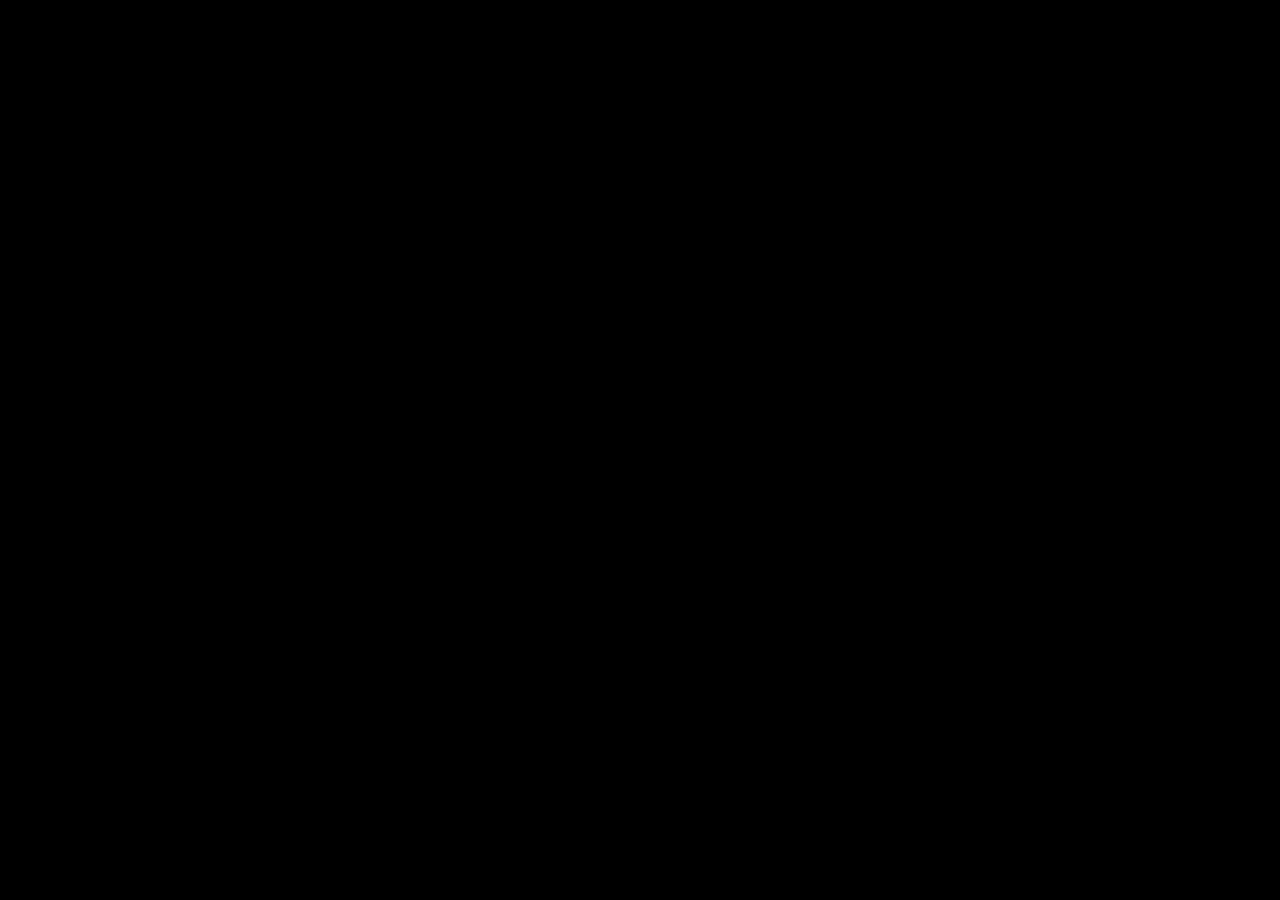
==== client/index.html @ 0890928d "first commit" ====
<!DOCTYPE html>
<html>
<head>
    <title>Game Name</title>
    <link rel="stylesheet" type="text/css" href="./static/css/base.css">
    <script type="text/javascript" src="./static/js/phaser.min.js"></script>
    <script type="text/javascript" src="./static/js/utils.js"></script>
    <script type="text/javascript" src="./static/js/gamewebsocket.js"></script>
    <script type="text/javascript" src="./static/js/player.js"></script>
    <script type="text/javascript" src="./static/js/game.js"></script>
</head>
<body>
</body>
</html>
---- client/static/css/base.css ----
* {
    margin: 0px;
}

body {
    background-color: black;
}
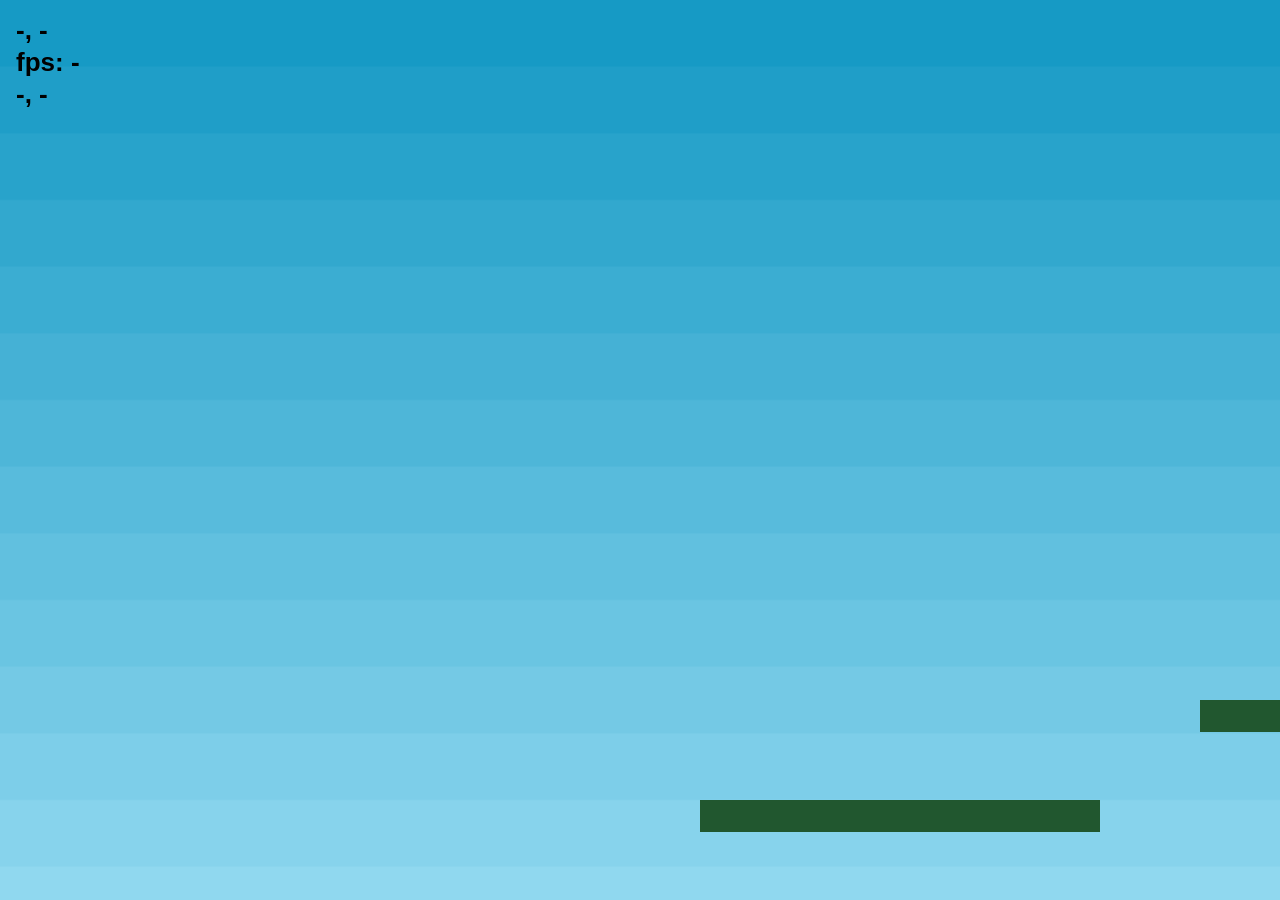
==== commit ab523475: "changes" ====
--- a/client/index.html
+++ b/client/index.html
@@ -1,14 +1,23 @@
 <!DOCTYPE html>
 <html>
 <head>
-    <title>Game Name</title>
-    <link rel="stylesheet" type="text/css" href="./static/css/base.css">
-    <script type="text/javascript" src="./static/js/phaser.min.js"></script>
-    <script type="text/javascript" src="./static/js/utils.js"></script>
-    <script type="text/javascript" src="./static/js/gamewebsocket.js"></script>
-    <script type="text/javascript" src="./static/js/player.js"></script>
-    <script type="text/javascript" src="./static/js/game.js"></script>
+    <title>School Project Game</title>
+    
+    <!-- game scripts -->
+    <script type="text/javascript" src="js/phaser.min.js"></script>
+    <script type="text/javascript" src="js/types.js"></script>
+    <script type="text/javascript" src="js/client.js"></script>
+    <script type="text/javascript" src="js/messages.js"></script>
+    <script type="text/javascript" src="js/game.js"></script>
+    <script type="text/javascript" src="js/player.js"></script>
+    <script type="text/javascript" src="js/app.js"></script>
+    
+    <!-- removes the default html margin & sets background to black -->
+    <style>
+        body {
+            margin: 0px;
+            background-color: black;
+        }
+    </style>
 </head>
-<body>
-</body>
 </html>
